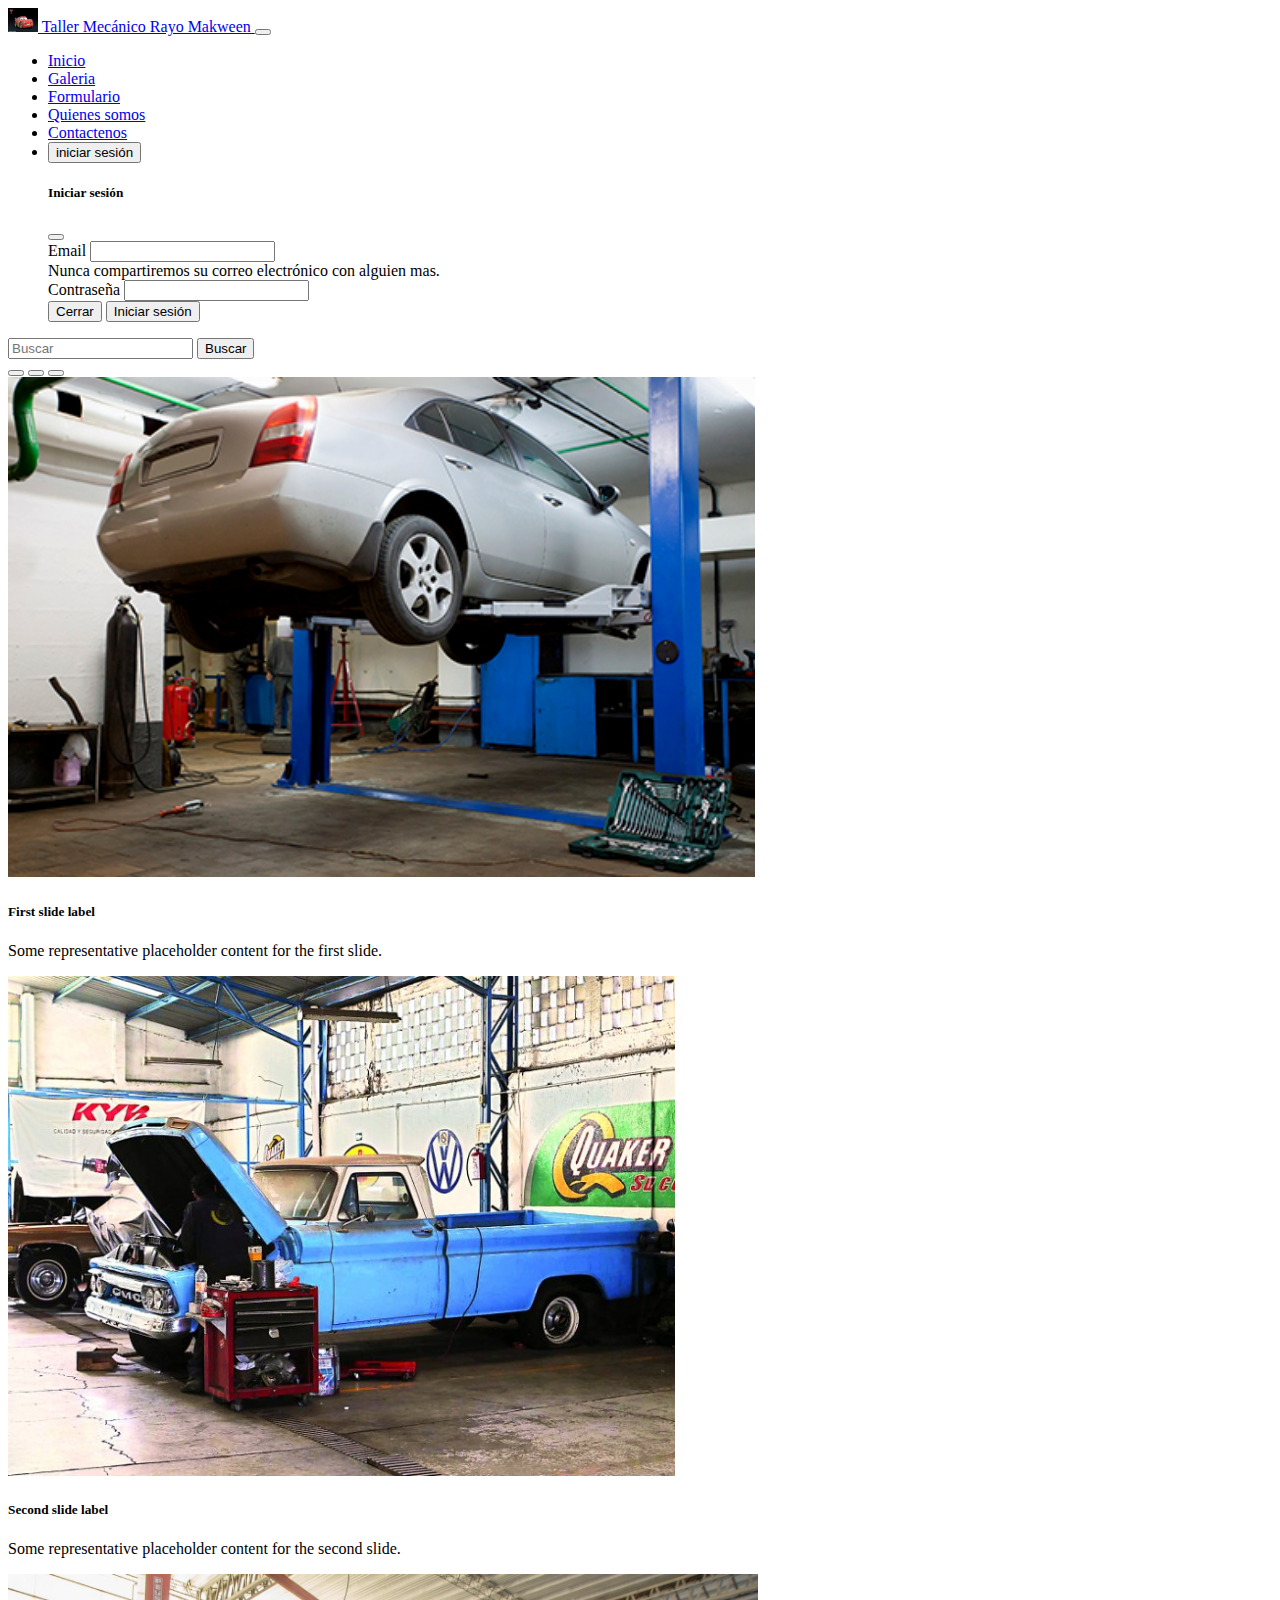
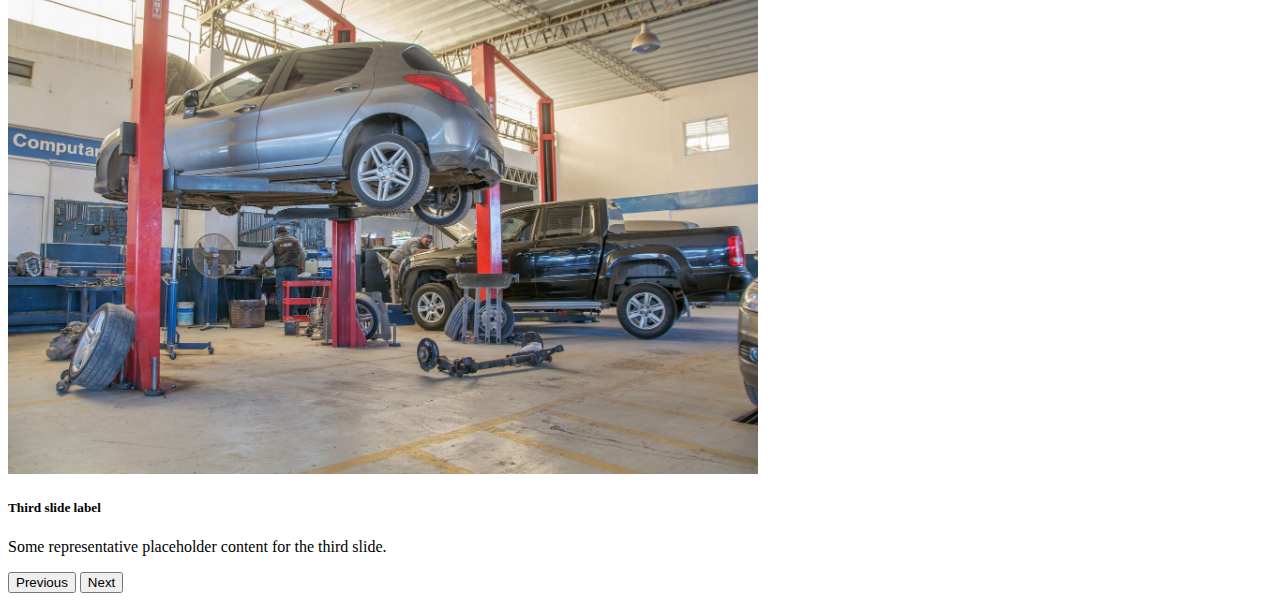
==== index.html @ 2af97e85 "index" ====
<!DOCTYPE html>
<html lang="en">

<head>
    <meta charset="UTF-8">
    <meta http-equiv="X-UA-Compatible" content="IE=edge">
    <meta name="viewport" content="width=device-width, initial-scale=1.0">
    <title>Document</title>
    <link href="https://cdn.jsdelivr.net/npm/bootstrap@5.0.0-beta3/dist/css/bootstrap.min.css" rel="stylesheet"
        integrity="sha384-eOJMYsd53ii+scO/bJGFsiCZc+5NDVN2yr8+0RDqr0Ql0h+rP48ckxlpbzKgwra6" crossorigin="anonymous">
</head>
<!--menu-->

<body>
    <nav class="navbar navbar-expand-lg navbar-dark bg-dark">
        <div class="container-fluid">
            <a class="navbar-brand" href="#">
                <img src="img/Rayo_McQueen_-_Cars_2.png" alt="" width="30" height="24"
                    class="d-inline-block align-text-top">
                Taller Mecánico Rayo Makween
            </a>
            <button class="navbar-toggler" type="button" data-bs-toggle="collapse"
                data-bs-target="#navbarSupportedContent" aria-controls="navbarSupportedContent" aria-expanded="false"
                aria-label="Toggle navigation">
                <span class="navbar-toggler-icon"></span>
            </button>
            <div class="collapse navbar-collapse" id="navbarSupportedContent">
                <ul class="navbar-nav me-auto mb-2 mb-lg-0">
                    <li class="nav-item">
                        <a class="nav-link" aria-current="page" href="#">Inicio</a>
                    </li>
                    <li class="nav-item">
                        <a class="nav-link" href="#">Galeria</a>
                    </li>
                    <li class="nav-item">
                        <a class="nav-link" href="#">Formulario</a>
                    </li>
                    <li class="nav-item">
                        <a class="nav-link" href="#">Quienes somos</a>
                    </li>
                    <li class="nav-item">
                        <a class="nav-link" href="formulario-contacto.html">Contactenos</a>
                    </li>

                    <li>
                        <!-- Button trigger modal -->
                        <button type="button" class="btn btn-primary" data-bs-toggle="modal"
                            data-bs-target="#exampleModal">
                            iniciar sesión
                        </button>

                        <!-- Modal -->
                        <div class="modal fade" id="exampleModal" tabindex="-1" aria-labelledby="exampleModalLabel"
                            aria-hidden="true">
                            <div class="modal-dialog">
                                <div class="modal-content">
                                    <div class="modal-header">
                                        <h5 class="modal-title" id="exampleModalLabel">Iniciar sesión</h5>
                                        <button type="button" class="btn-close" data-bs-dismiss="modal"
                                            aria-label="Close"></button>
                                    </div>
                                    <div class="modal-body">
                                        <form>
                                            <div class="mb-3">
                                                <label for="exampleInputEmail1" class="form-label">Email </label>
                                                <input type="email" class="form-control" id="exampleInputEmail1"
                                                    aria-describedby="emailHelp">
                                                <div id="emailHelp" class="form-text">Nunca compartiremos su correo electrónico con
                                                    alguien mas.</div>
                                            </div>
                                            <div class="mb-3">
                                                <label for="exampleInputPassword1" class="form-label">Contraseña</label>
                                                <input type="password" class="form-control" id="exampleInputPassword1">
                                            </div>
                                            
                                        </form>
                                    </div>
                                    <div class="modal-footer">
                                        <button type="button" class="btn btn-secondary"
                                            data-bs-dismiss="modal">Cerrar</button>
                                        <button type="button" class="btn btn-primary">Iniciar sesión</button>
                                    </div>
                                </div>
                            </div>
                        </div>
                    </li>


                </ul>
                <form class="d-flex">
                    <input class="form-control me-2" type="search" placeholder="Buscar" aria-label="Search">
                    <button class="btn btn-outline-success" type="submit">Buscar</button>
                </form>
            </div>
        </div>
    </nav>
    <!--carrusel-->
    <div id="carouselExampleCaptions" class="carousel slide" data-bs-ride="carousel">
        <div class="carousel-indicators">
            <button type="button" data-bs-target="#carouselExampleCaptions" data-bs-slide-to="0" class="active"
                aria-current="true" aria-label="Slide 1"></button>
            <button type="button" data-bs-target="#carouselExampleCaptions" data-bs-slide-to="1"
                aria-label="Slide 2"></button>
            <button type="button" data-bs-target="#carouselExampleCaptions" data-bs-slide-to="2"
                aria-label="Slide 3"></button>
        </div>
        <div class="carousel-inner">
            <div class="carousel-item active">
                <img src="img/auto1.jpg" class="d-block w-100" height="500px" alt="...">
                <div class="carousel-caption d-none d-md-block">
                    <h5>First slide label</h5>
                    <p>Some representative placeholder content for the first slide.</p>
                </div>
            </div>
            <div class="carousel-item">
                <img src="img/camioneta.jpg" class="d-block w-100" height="500px" alt="...">
                <div class="carousel-caption d-none d-md-block">
                    <h5>Second slide label</h5>
                    <p>Some representative placeholder content for the second slide.</p>
                </div>
            </div>
            <div class="carousel-item">
                <img src="img/auto2.jpeg" class="d-block w-100" height="500px" alt="...">
                <div class="carousel-caption d-none d-md-block">
                    <h5>Third slide label</h5>
                    <p>Some representative placeholder content for the third slide.</p>
                </div>
            </div>
        </div>
        <button class="carousel-control-prev" type="button" data-bs-target="#carouselExampleCaptions"
            data-bs-slide="prev">
            <span class="carousel-control-prev-icon" aria-hidden="true"></span>
            <span class="visually-hidden">Previous</span>
        </button>
        <button class="carousel-control-next" type="button" data-bs-target="#carouselExampleCaptions"
            data-bs-slide="next">
            <span class="carousel-control-next-icon" aria-hidden="true"></span>
            <span class="visually-hidden">Next</span>
        </button>
    </div>

    <!--login-->



    <div class="container-fluid">


        <script src="https://cdn.jsdelivr.net/npm/bootstrap@5.0.0-beta3/dist/js/bootstrap.bundle.min.js"
            integrity="sha384-JEW9xMcG8R+pH31jmWH6WWP0WintQrMb4s7ZOdauHnUtxwoG2vI5DkLtS3qm9Ekf"
            crossorigin="anonymous"></script>
</body>

</html>
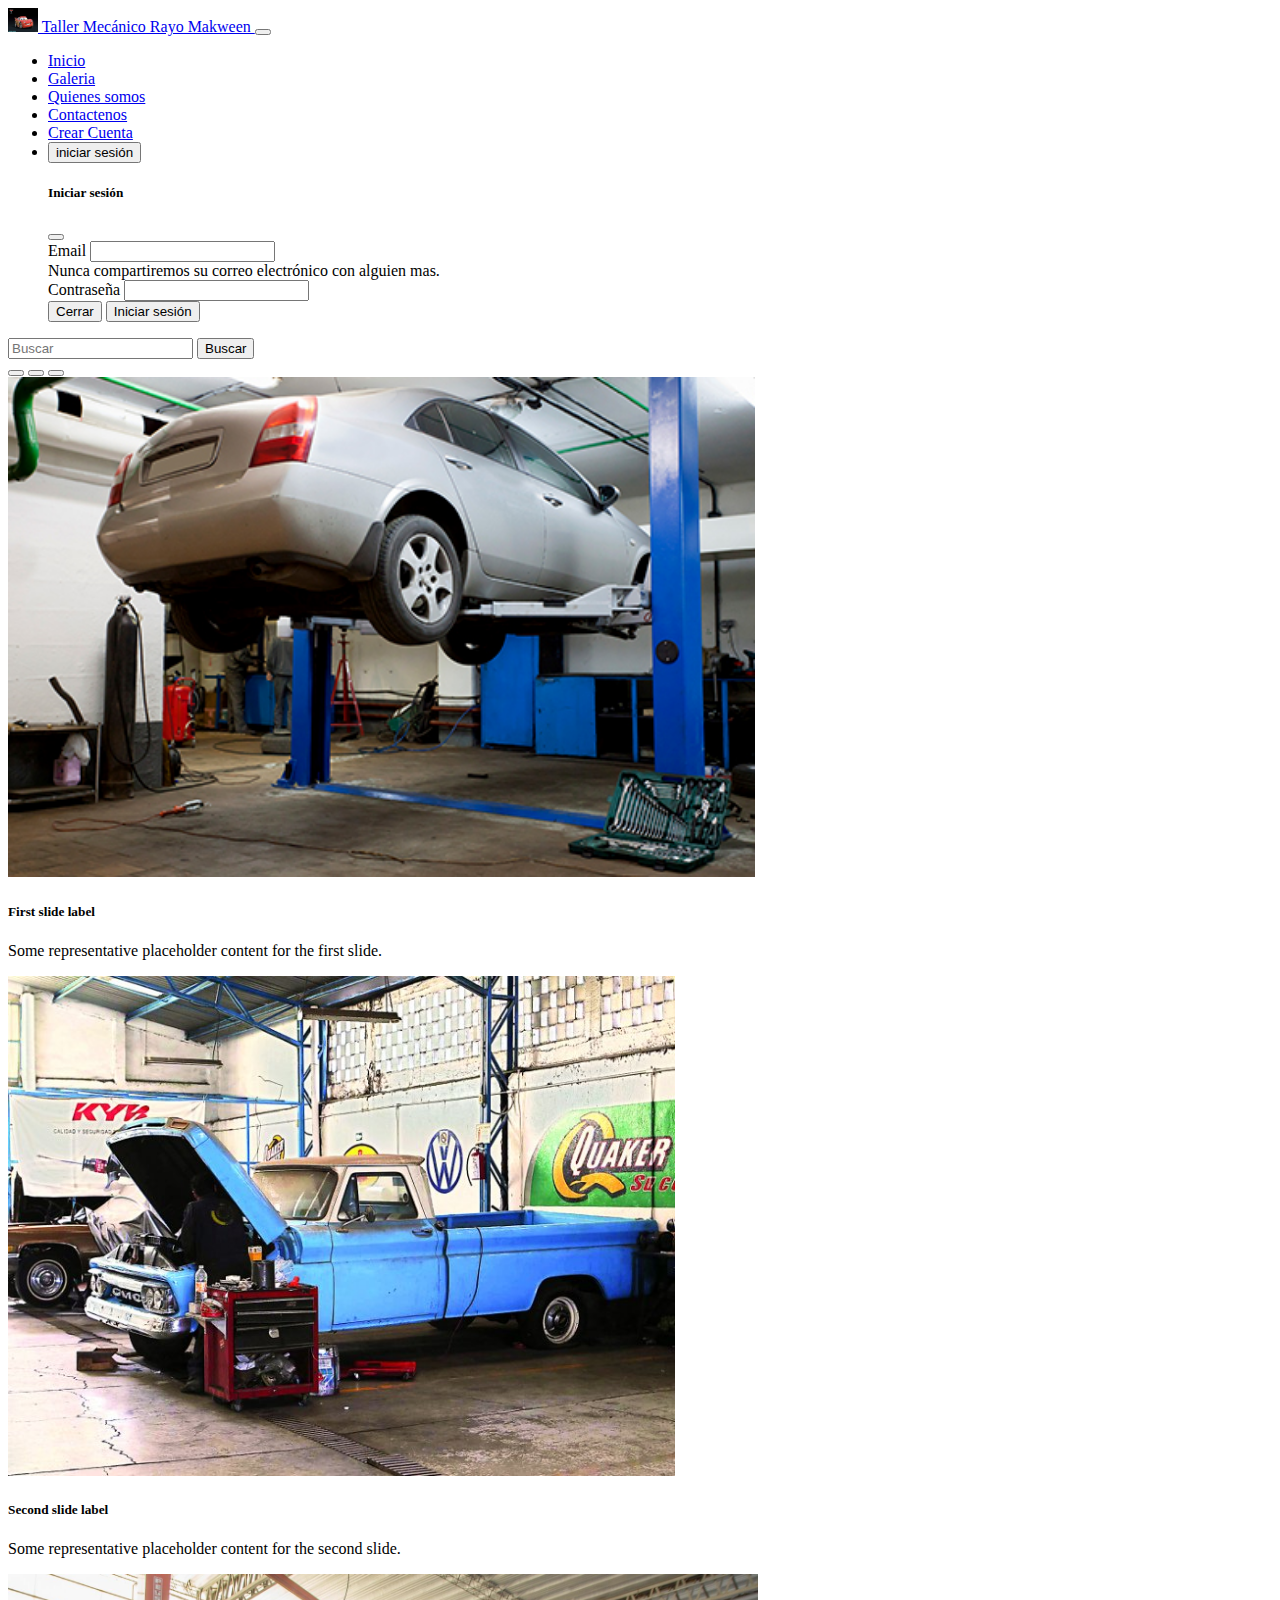
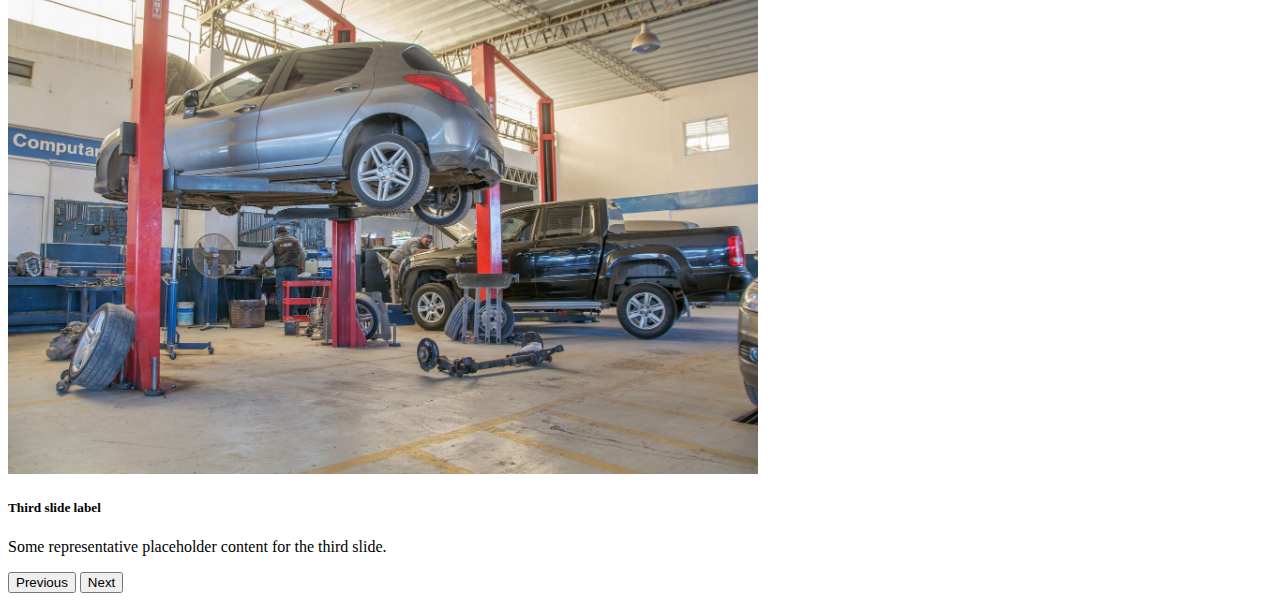
==== commit a4a2569c: "formularios 2" ====
--- a/index.html
+++ b/index.html
@@ -8,10 +8,13 @@
     <title>Document</title>
     <link href="https://cdn.jsdelivr.net/npm/bootstrap@5.0.0-beta3/dist/css/bootstrap.min.css" rel="stylesheet"
         integrity="sha384-eOJMYsd53ii+scO/bJGFsiCZc+5NDVN2yr8+0RDqr0Ql0h+rP48ckxlpbzKgwra6" crossorigin="anonymous">
+
+
 </head>
-<!--menu-->
+
 
 <body>
+    <!--menu-->
     <nav class="navbar navbar-expand-lg navbar-dark bg-dark">
         <div class="container-fluid">
             <a class="navbar-brand" href="#">
@@ -30,16 +33,16 @@
                         <a class="nav-link" aria-current="page" href="#">Inicio</a>
                     </li>
                     <li class="nav-item">
-                        <a class="nav-link" href="#">Galeria</a>
-                    </li>
-                    <li class="nav-item">
-                        <a class="nav-link" href="#">Formulario</a>
+                        <a class="nav-link" href="galeria.html">Galeria</a>
                     </li>
                     <li class="nav-item">
                         <a class="nav-link" href="#">Quienes somos</a>
                     </li>
                     <li class="nav-item">
                         <a class="nav-link" href="formulario-contacto.html">Contactenos</a>
+                    </li>
+                    <li class="nav-item">
+                        <a class="nav-link" href="crear-cuenta.html">Crear Cuenta</a>
                     </li>
 
                     <li>
@@ -65,20 +68,21 @@
                                                 <label for="exampleInputEmail1" class="form-label">Email </label>
                                                 <input type="email" class="form-control" id="exampleInputEmail1"
                                                     aria-describedby="emailHelp">
-                                                <div id="emailHelp" class="form-text">Nunca compartiremos su correo electrónico con
+                                                <div id="emailHelp" class="form-text">Nunca compartiremos su correo
+                                                    electrónico con
                                                     alguien mas.</div>
                                             </div>
                                             <div class="mb-3">
                                                 <label for="exampleInputPassword1" class="form-label">Contraseña</label>
                                                 <input type="password" class="form-control" id="exampleInputPassword1">
                                             </div>
-                                            
+
                                         </form>
                                     </div>
                                     <div class="modal-footer">
                                         <button type="button" class="btn btn-secondary"
                                             data-bs-dismiss="modal">Cerrar</button>
-                                        <button type="button" class="btn btn-primary">Iniciar sesión</button>
+                                        <button type="button" class="btn btn-primary" onclick="">Iniciar sesión</button>
                                     </div>
                                 </div>
                             </div>
@@ -139,16 +143,10 @@
         </button>
     </div>
 
-    <!--login-->
 
-
-
-    <div class="container-fluid">
-
-
-        <script src="https://cdn.jsdelivr.net/npm/bootstrap@5.0.0-beta3/dist/js/bootstrap.bundle.min.js"
-            integrity="sha384-JEW9xMcG8R+pH31jmWH6WWP0WintQrMb4s7ZOdauHnUtxwoG2vI5DkLtS3qm9Ekf"
-            crossorigin="anonymous"></script>
+    <script src="https://cdn.jsdelivr.net/npm/bootstrap@5.0.0-beta3/dist/js/bootstrap.bundle.min.js"
+        integrity="sha384-JEW9xMcG8R+pH31jmWH6WWP0WintQrMb4s7ZOdauHnUtxwoG2vI5DkLtS3qm9Ekf"
+        crossorigin="anonymous"></script>
 </body>
 
 </html>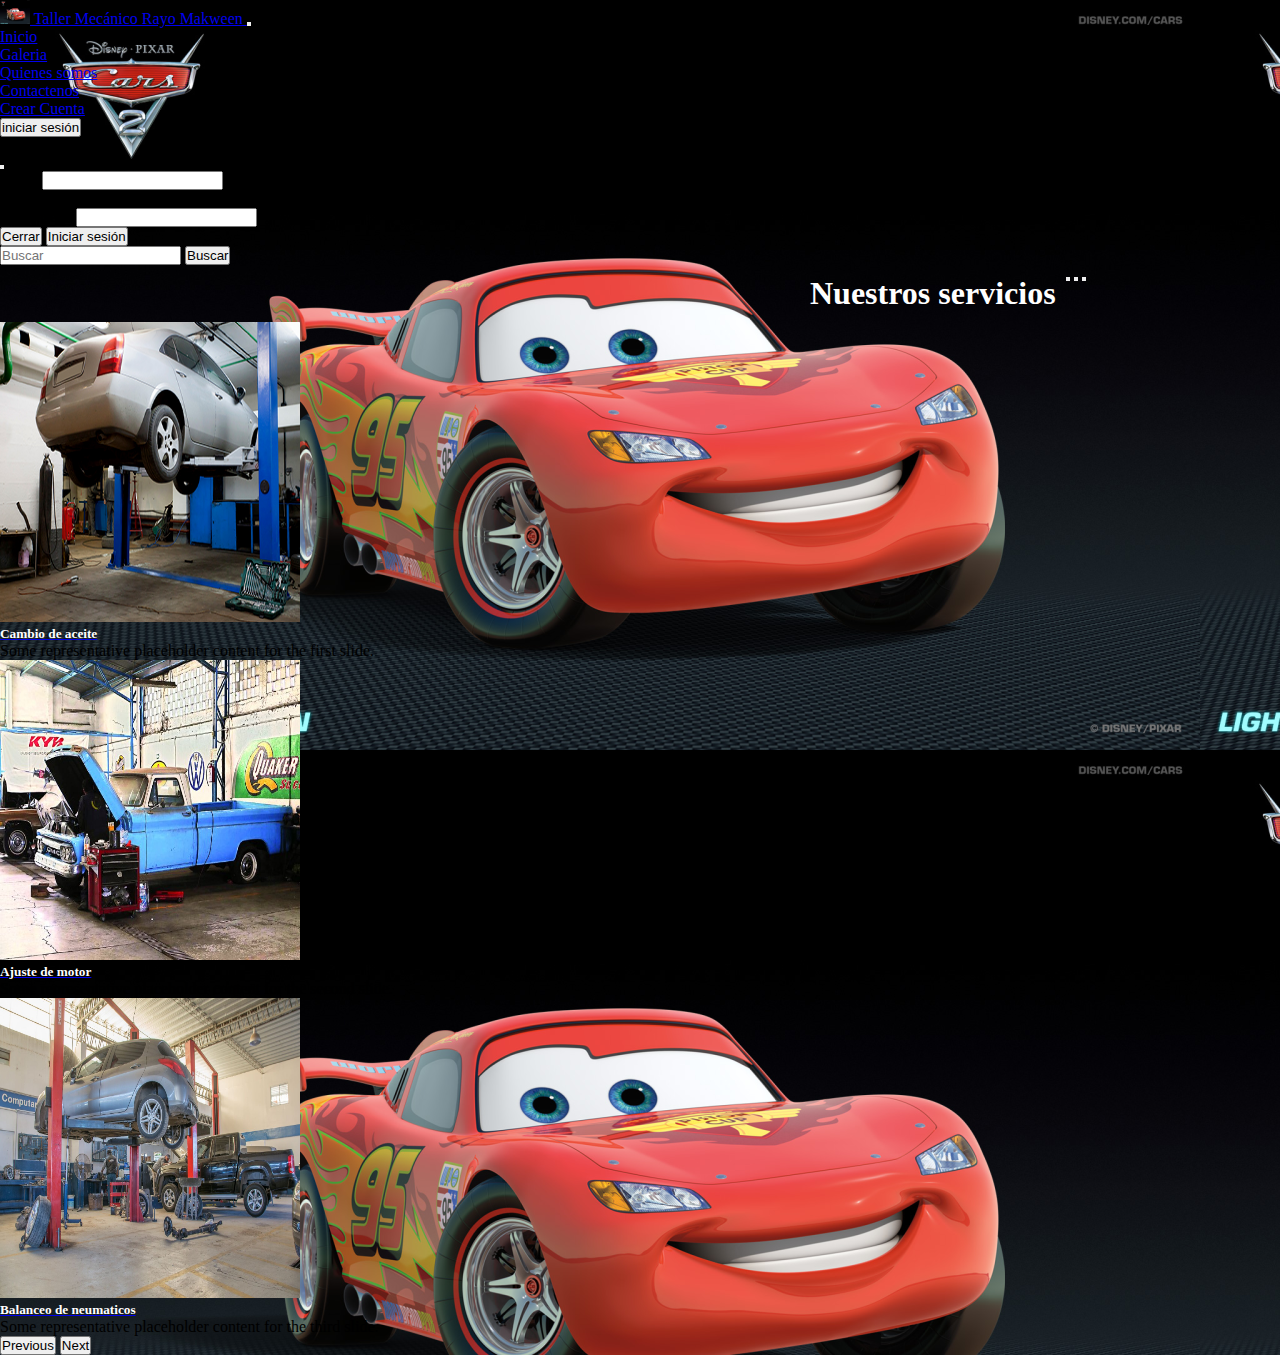
==== commit f53ca3d6: "formularios 3" ====
--- a/index.html
+++ b/index.html
@@ -6,6 +6,7 @@
     <meta http-equiv="X-UA-Compatible" content="IE=edge">
     <meta name="viewport" content="width=device-width, initial-scale=1.0">
     <title>Document</title>
+    <link rel="stylesheet" href="css/estilos.css">
     <link href="https://cdn.jsdelivr.net/npm/bootstrap@5.0.0-beta3/dist/css/bootstrap.min.css" rel="stylesheet"
         integrity="sha384-eOJMYsd53ii+scO/bJGFsiCZc+5NDVN2yr8+0RDqr0Ql0h+rP48ckxlpbzKgwra6" crossorigin="anonymous">
 
@@ -13,7 +14,7 @@
 </head>
 
 
-<body>
+<body background="img/Rayo_McQueen_-_Cars_2.png" >
     <!--menu-->
     <nav class="navbar navbar-expand-lg navbar-dark bg-dark">
         <div class="container-fluid">
@@ -82,7 +83,7 @@
                                     <div class="modal-footer">
                                         <button type="button" class="btn btn-secondary"
                                             data-bs-dismiss="modal">Cerrar</button>
-                                        <button type="button" class="btn btn-primary" onclick="">Iniciar sesión</button>
+                                        <button type="button" class="btn btn-primary" >Iniciar sesión</button>
                                     </div>
                                 </div>
                             </div>
@@ -99,6 +100,7 @@
         </div>
     </nav>
     <!--carrusel-->
+    <h1 class="servicios">Nuestros servicios</h1>
     <div id="carouselExampleCaptions" class="carousel slide" data-bs-ride="carousel">
         <div class="carousel-indicators">
             <button type="button" data-bs-target="#carouselExampleCaptions" data-bs-slide-to="0" class="active"
@@ -112,21 +114,21 @@
             <div class="carousel-item active">
                 <img src="img/auto1.jpg" class="d-block w-100" height="500px" alt="...">
                 <div class="carousel-caption d-none d-md-block">
-                    <h5>First slide label</h5>
+                    <a href="galeria.html"><h5>Cambio de aceite</h5></a>
                     <p>Some representative placeholder content for the first slide.</p>
                 </div>
             </div>
             <div class="carousel-item">
                 <img src="img/camioneta.jpg" class="d-block w-100" height="500px" alt="...">
                 <div class="carousel-caption d-none d-md-block">
-                    <h5>Second slide label</h5>
+                    <a href="galeria.html"><h5>Ajuste de motor</h5></a>
                     <p>Some representative placeholder content for the second slide.</p>
                 </div>
             </div>
             <div class="carousel-item">
                 <img src="img/auto2.jpeg" class="d-block w-100" height="500px" alt="...">
                 <div class="carousel-caption d-none d-md-block">
-                    <h5>Third slide label</h5>
+                   <a href="galeria.html"><h5>Balanceo de neumaticos</h5></a> 
                     <p>Some representative placeholder content for the third slide.</p>
                 </div>
             </div>
@@ -147,6 +149,7 @@
     <script src="https://cdn.jsdelivr.net/npm/bootstrap@5.0.0-beta3/dist/js/bootstrap.bundle.min.js"
         integrity="sha384-JEW9xMcG8R+pH31jmWH6WWP0WintQrMb4s7ZOdauHnUtxwoG2vI5DkLtS3qm9Ekf"
         crossorigin="anonymous"></script>
+   
 </body>
 
 </html>--- a/css/estilos.css
+++ b/css/estilos.css
@@ -0,0 +1,56 @@
+@import url(menu.css);
+@import url(banner.css);
+@import url(blog.css);
+@import url(info.css);
+*{
+    
+    margin: 0%;
+    padding: 0%;
+
+}
+
+header{
+    width: 100%;
+    height: 50px;
+    background: #333;
+    color: aliceblue;
+    position: fixed;
+    top: 0;
+    left: 0;
+    z-index:100;
+}
+
+h1{
+    float: left;
+}
+
+.contenedor{
+    width: 98%;
+    margin: auto;
+}
+/*estilos seccion bienvenida*/
+#bienvenida {
+    font-family: cursive;
+    margin-top: 45px;
+    padding: 15px;
+}
+
+#bienvenida h2{
+    text-align: center;
+}
+
+.carousel-inner img{
+    height: 300px;
+    width: 300px;
+
+}
+.carousel-inner H5{
+    color: white;
+}
+.servicios{
+    color: white;
+    padding: 10px;
+    margin-left: 800px;
+}
+
+/**************************************/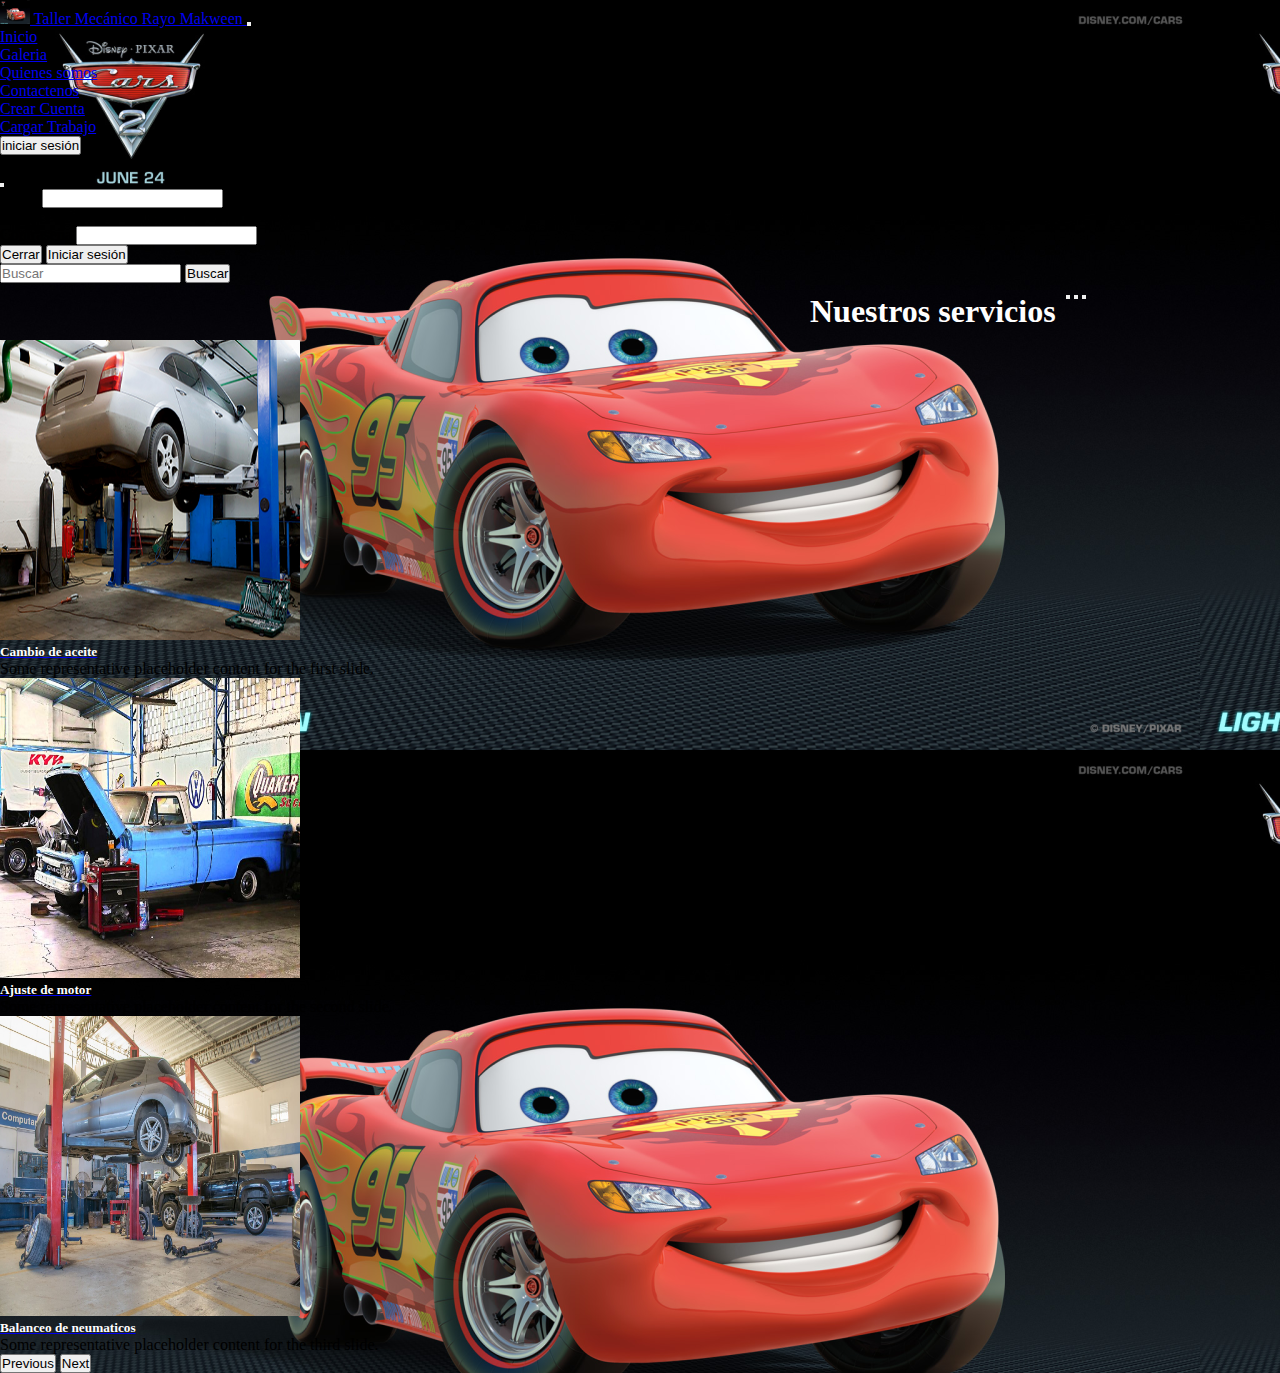
==== commit 3c26b936: "formularios 4" ====
--- a/index.html
+++ b/index.html
@@ -44,6 +44,9 @@
                     </li>
                     <li class="nav-item">
                         <a class="nav-link" href="crear-cuenta.html">Crear Cuenta</a>
+                    </li>
+                    <li class="nav-item">
+                        <a class="nav-link" href="cargar-trabajo.html">Cargar Trabajo</a>
                     </li>
 
                     <li>
--- a/css/estilos.css
+++ b/css/estilos.css
@@ -33,6 +33,7 @@
     font-family: cursive;
     margin-top: 45px;
     padding: 15px;
+    color: white;
 }
 
 #bienvenida h2{
@@ -53,4 +54,11 @@
     margin-left: 800px;
 }
 
+#valor_dolar{
+    color: black;
+}
+#imagenes{
+    margin: 10px;
+}
+
 /**************************************/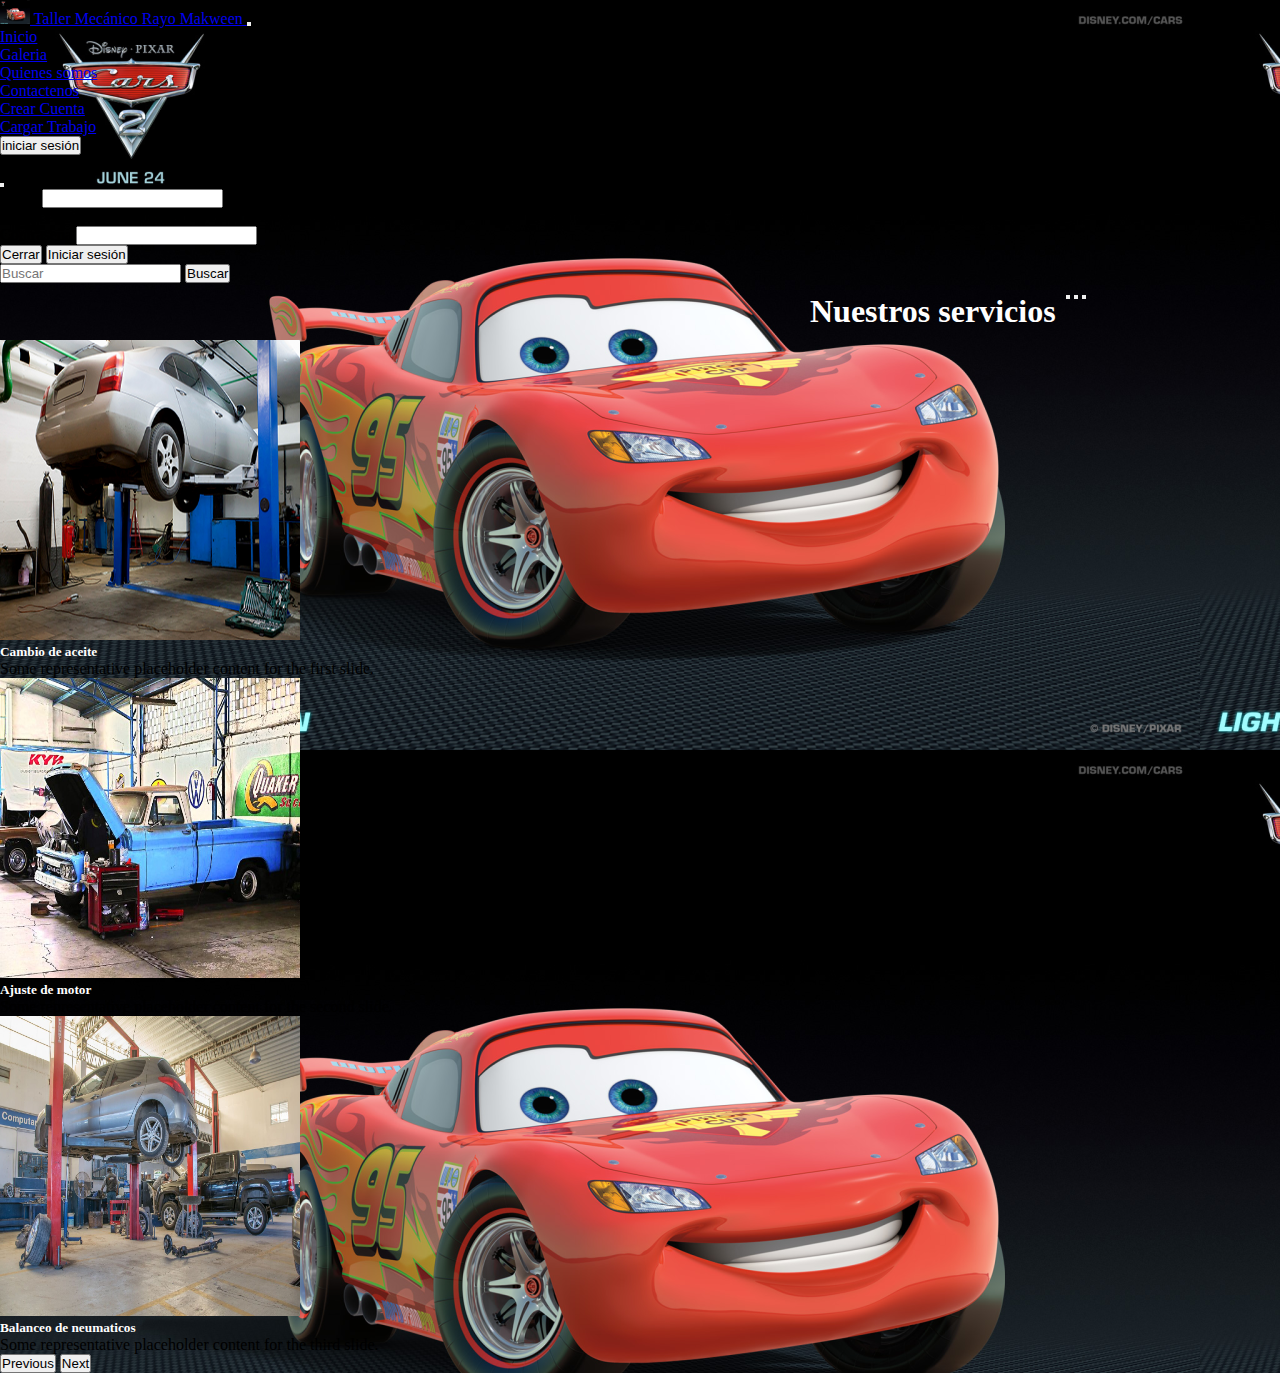
==== commit 855a5743: "carrusel" ====
--- a/index.html
+++ b/index.html
@@ -115,23 +115,26 @@
         </div>
         <div class="carousel-inner">
             <div class="carousel-item active">
-                <img src="img/auto1.jpg" class="d-block w-100" height="500px" alt="...">
+                <a href="galeria.html"><img src="img/auto1.jpg" class="d-block w-100" height="500px" alt="..."></a>
+                
                 <div class="carousel-caption d-none d-md-block">
-                    <a href="galeria.html"><h5>Cambio de aceite</h5></a>
+                    <h5>Cambio de aceite</h5>
                     <p>Some representative placeholder content for the first slide.</p>
                 </div>
             </div>
             <div class="carousel-item">
-                <img src="img/camioneta.jpg" class="d-block w-100" height="500px" alt="...">
+                <a href="galeria.html"><img src="img/camioneta.jpg" class="d-block w-100" height="500px" alt="..."></a>
+                
                 <div class="carousel-caption d-none d-md-block">
-                    <a href="galeria.html"><h5>Ajuste de motor</h5></a>
+                    <h5>Ajuste de motor</h5>
                     <p>Some representative placeholder content for the second slide.</p>
                 </div>
             </div>
             <div class="carousel-item">
-                <img src="img/auto2.jpeg" class="d-block w-100" height="500px" alt="...">
+                <a href="galeria.html"><img src="img/auto2.jpeg" class="d-block w-100" height="500px" alt="..."></a>
+                
                 <div class="carousel-caption d-none d-md-block">
-                   <a href="galeria.html"><h5>Balanceo de neumaticos</h5></a> 
+                   <h5>Balanceo de neumaticos</h5>
                     <p>Some representative placeholder content for the third slide.</p>
                 </div>
             </div>
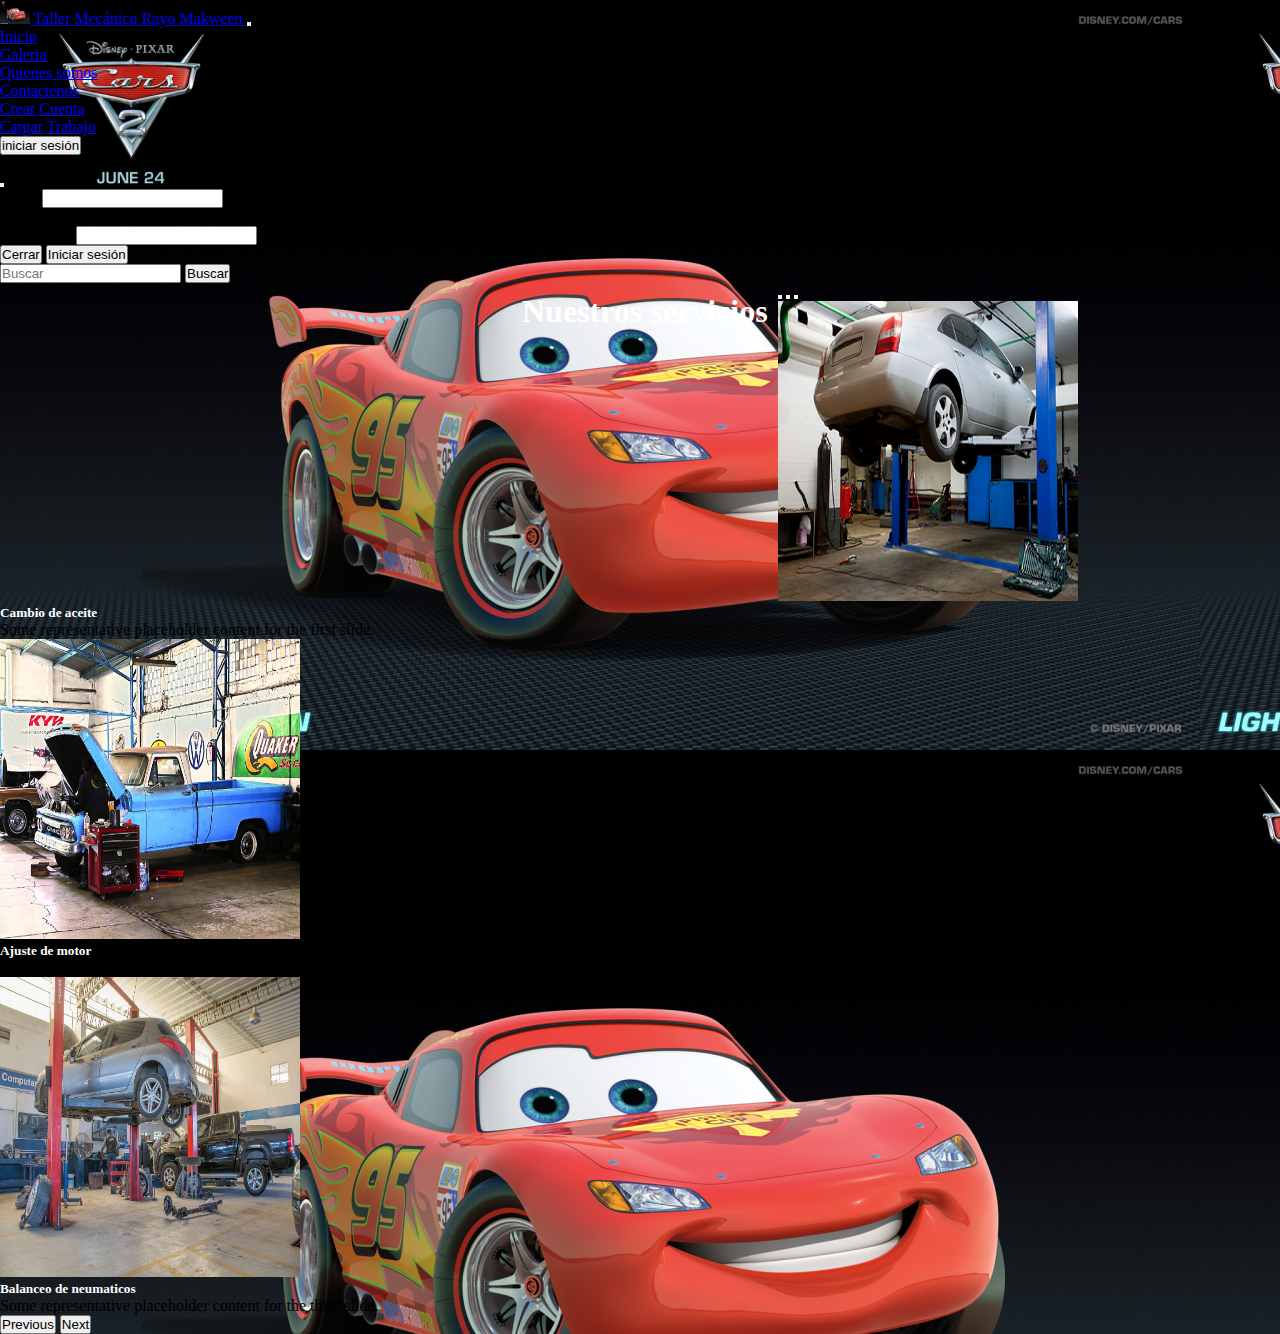
==== commit 4221aeb1: "carrusel" ====
--- a/index.html
+++ b/index.html
@@ -14,7 +14,7 @@
 </head>
 
 
-<body background="img/Rayo_McQueen_-_Cars_2.png" >
+<body background="img/Rayo_McQueen_-_Cars_2.png">
     <!--menu-->
     <nav class="navbar navbar-expand-lg navbar-dark bg-dark">
         <div class="container-fluid">
@@ -86,7 +86,7 @@
                                     <div class="modal-footer">
                                         <button type="button" class="btn btn-secondary"
                                             data-bs-dismiss="modal">Cerrar</button>
-                                        <button type="button" class="btn btn-primary" >Iniciar sesión</button>
+                                        <button type="button" class="btn btn-primary">Iniciar sesión</button>
                                     </div>
                                 </div>
                             </div>
@@ -116,7 +116,7 @@
         <div class="carousel-inner">
             <div class="carousel-item active">
                 <a href="galeria.html"><img src="img/auto1.jpg" class="d-block w-100" height="500px" alt="..."></a>
-                
+
                 <div class="carousel-caption d-none d-md-block">
                     <h5>Cambio de aceite</h5>
                     <p>Some representative placeholder content for the first slide.</p>
@@ -124,7 +124,7 @@
             </div>
             <div class="carousel-item">
                 <a href="galeria.html"><img src="img/camioneta.jpg" class="d-block w-100" height="500px" alt="..."></a>
-                
+
                 <div class="carousel-caption d-none d-md-block">
                     <h5>Ajuste de motor</h5>
                     <p>Some representative placeholder content for the second slide.</p>
@@ -132,9 +132,9 @@
             </div>
             <div class="carousel-item">
                 <a href="galeria.html"><img src="img/auto2.jpeg" class="d-block w-100" height="500px" alt="..."></a>
-                
+
                 <div class="carousel-caption d-none d-md-block">
-                   <h5>Balanceo de neumaticos</h5>
+                    <h5>Balanceo de neumaticos</h5>
                     <p>Some representative placeholder content for the third slide.</p>
                 </div>
             </div>
@@ -155,7 +155,7 @@
     <script src="https://cdn.jsdelivr.net/npm/bootstrap@5.0.0-beta3/dist/js/bootstrap.bundle.min.js"
         integrity="sha384-JEW9xMcG8R+pH31jmWH6WWP0WintQrMb4s7ZOdauHnUtxwoG2vI5DkLtS3qm9Ekf"
         crossorigin="anonymous"></script>
-   
+
 </body>
 
 </html>--- a/css/estilos.css
+++ b/css/estilos.css
@@ -51,7 +51,7 @@
 .servicios{
     color: white;
     padding: 10px;
-    margin-left: 800px;
+    margin-left: 40%;
 }
 
 #valor_dolar{
@@ -61,4 +61,10 @@
     margin: 10px;
 }
 
+.img-fluid{
+    margin-left: 30%;
+    padding: 10px;
+    
+}
+
 /**************************************/